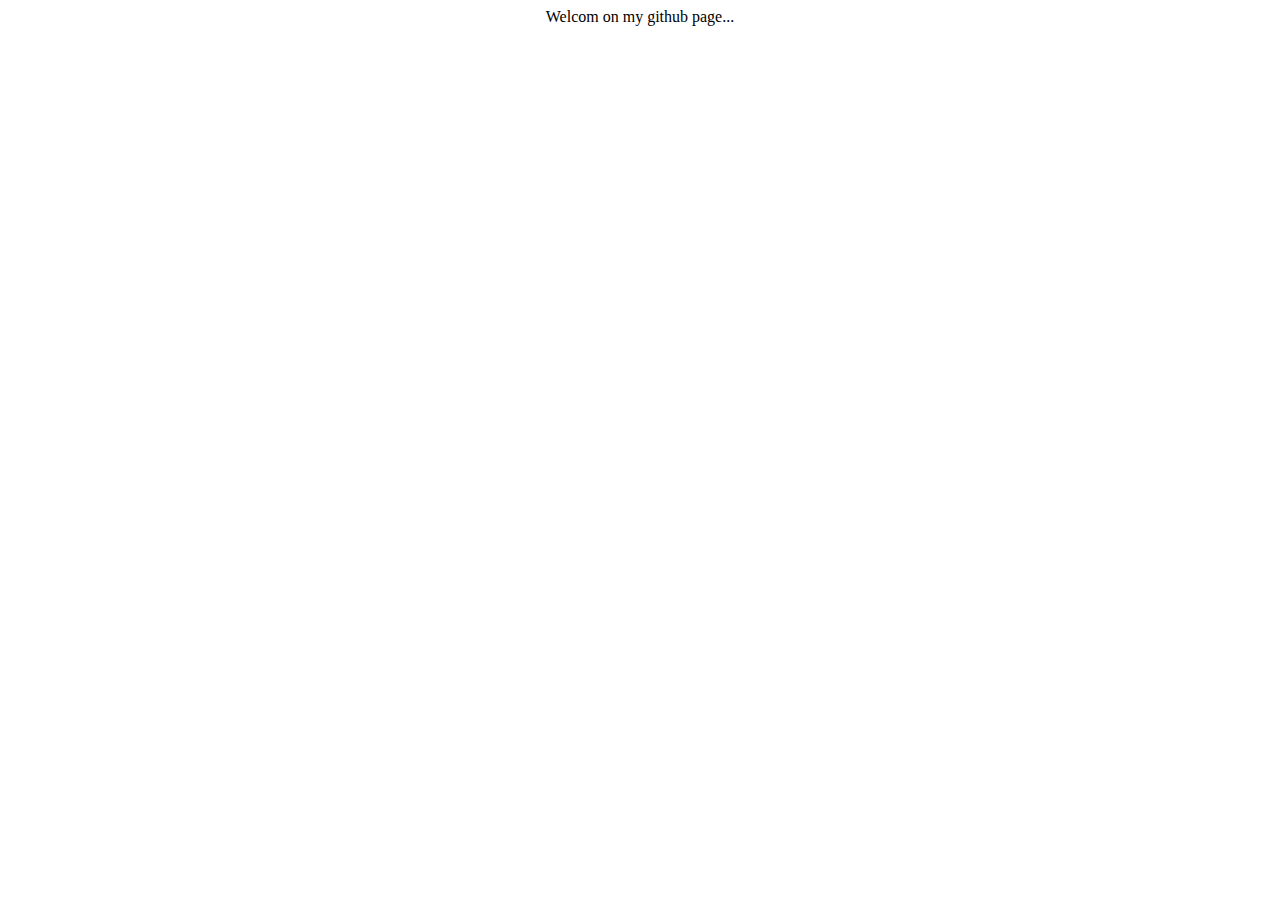
==== index.html @ 96ec124f "Upload files for my page" ====
<!DOCTYPE html>
<html lang="en">
<head>
	<meta charset="UTF-8">
	<title>My page on github</title>
	<link rel="stylesheet" href="" />
	<script src="js/index.js"></script>
</head>
<body>
	<div style="text-align: center;">Welcom on my github page...</div>
</body>
</html>
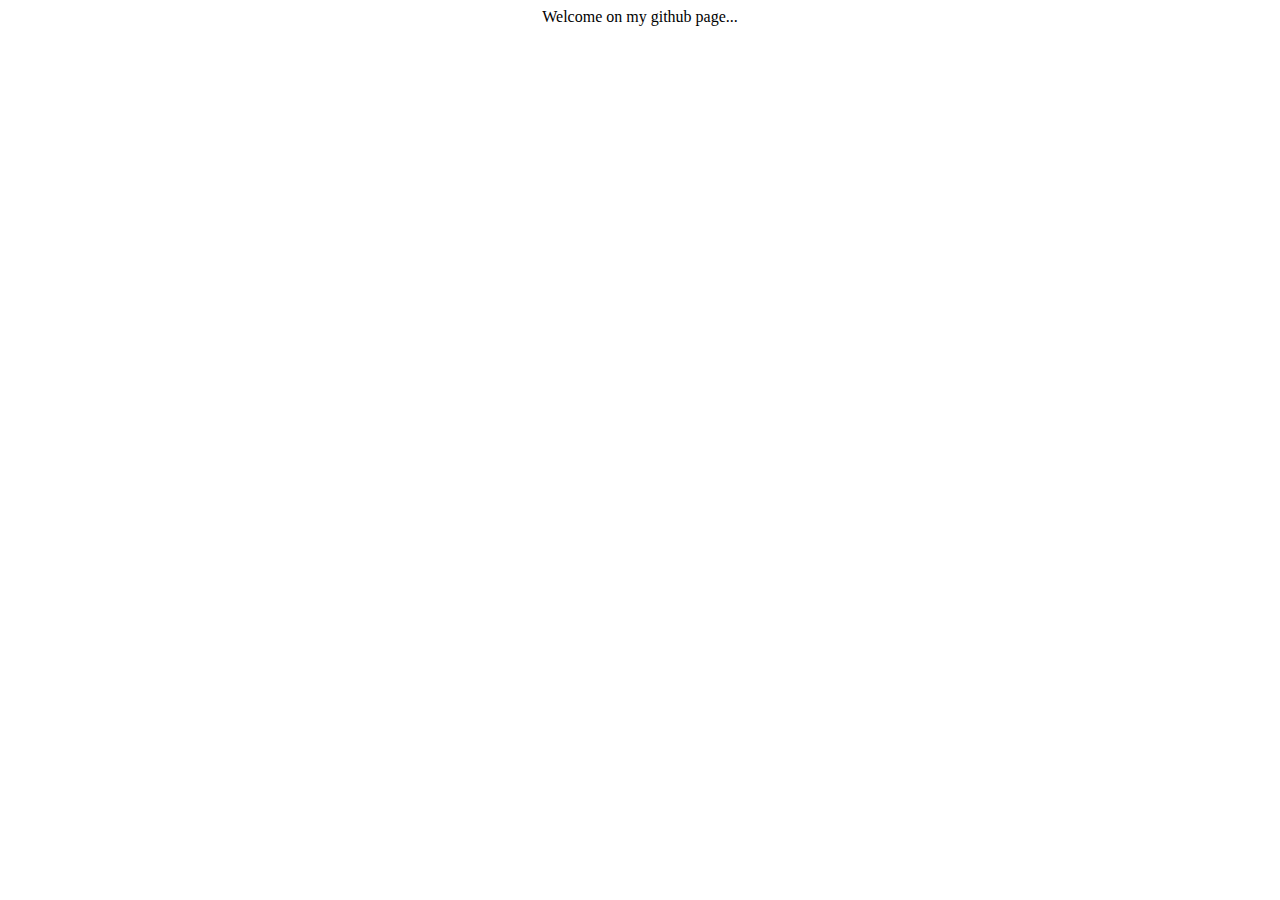
==== commit b3923973: "Lite changes" ====
--- a/index.html
+++ b/index.html
@@ -7,6 +7,6 @@
 	<script src="js/index.js"></script>
 </head>
 <body>
-	<div style="text-align: center;">Welcom on my github page...</div>
+	<div style="text-align: center;">Welcome on my github page...</div>
 </body>
 </html>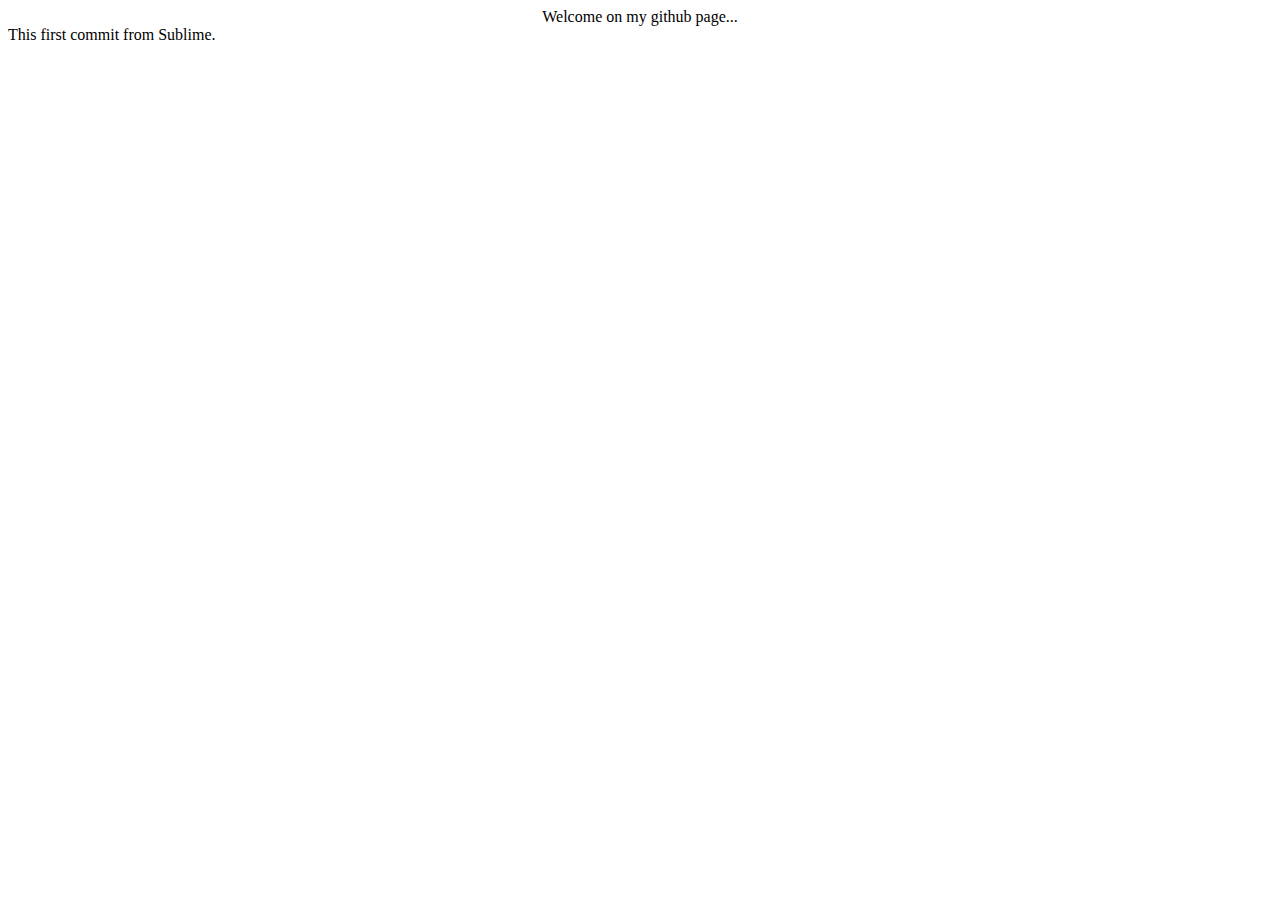
==== commit ff1e8e04: "Test commit from Sublime Text" ====
--- a/index.html
+++ b/index.html
@@ -8,5 +8,6 @@
 </head>
 <body>
 	<div style="text-align: center;">Welcome on my github page...</div>
+	<div>This first commit from Sublime.</div>
 </body>
 </html>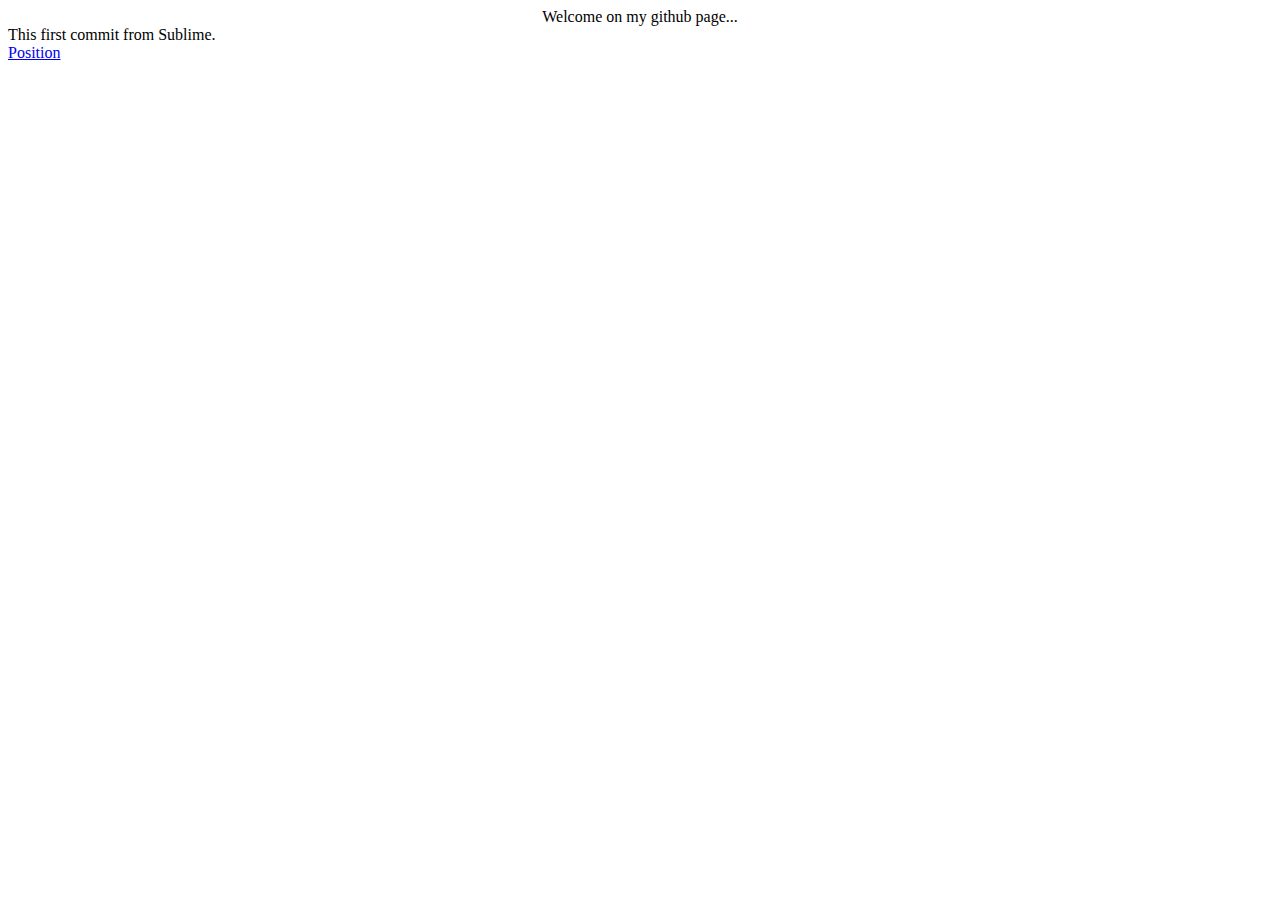
==== commit d69fe10a: "[+] Добавлена ссылка на страницу с определением позиции" ====
--- a/index.html
+++ b/index.html
@@ -9,5 +9,6 @@
 <body>
 	<div style="text-align: center;">Welcome on my github page...</div>
 	<div>This first commit from Sublime.</div>
+	<a href="position.html">Position</a>
 </body>
 </html>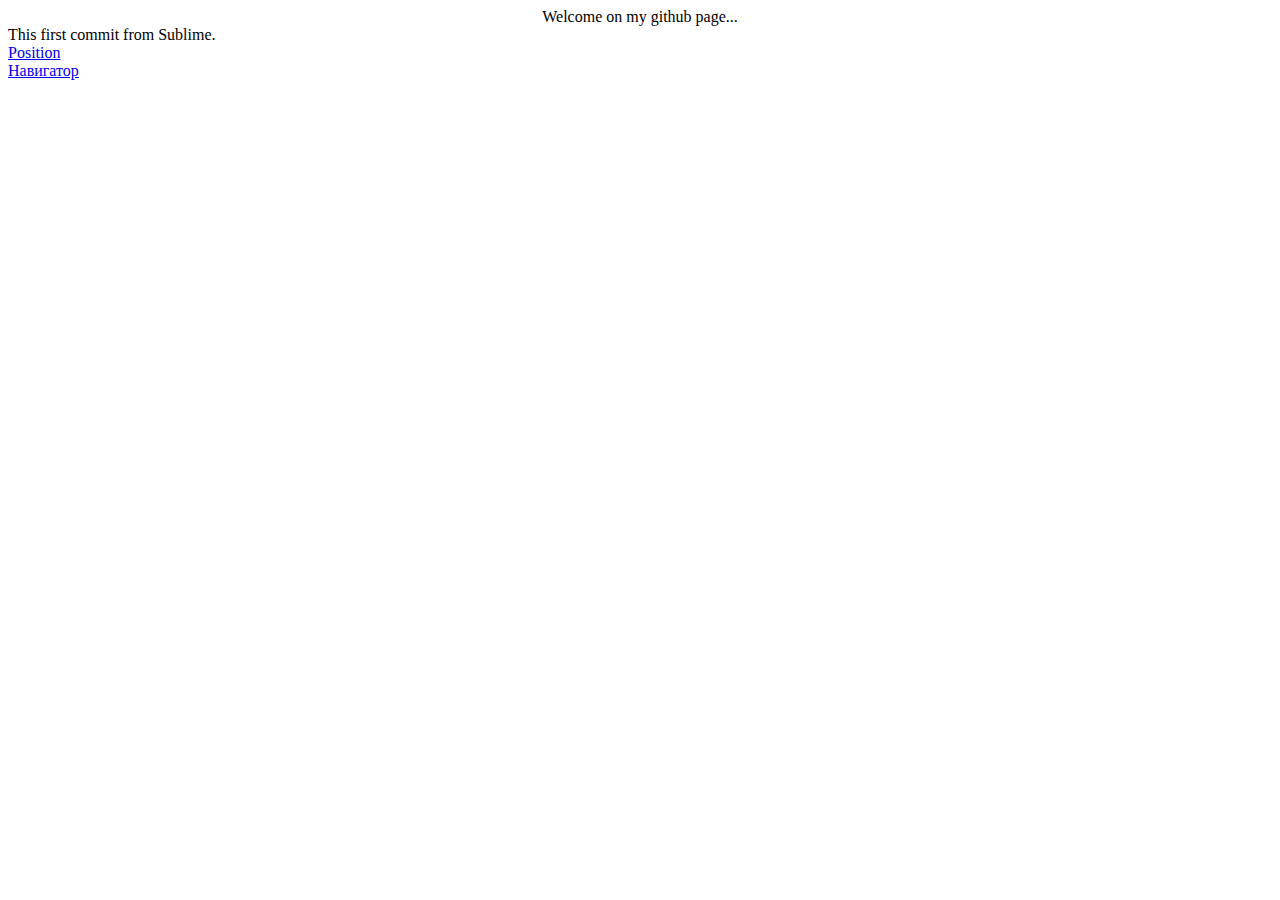
==== commit 7efbed15: "[+] Добавлен навигатор" ====
--- a/index.html
+++ b/index.html
@@ -9,6 +9,7 @@
 <body>
 	<div style="text-align: center;">Welcome on my github page...</div>
 	<div>This first commit from Sublime.</div>
-	<a href="position.html">Position</a>
+	<a href="position.html">Position</a><br />
+	<a href="navigator">Навигатор</a>
 </body>
 </html>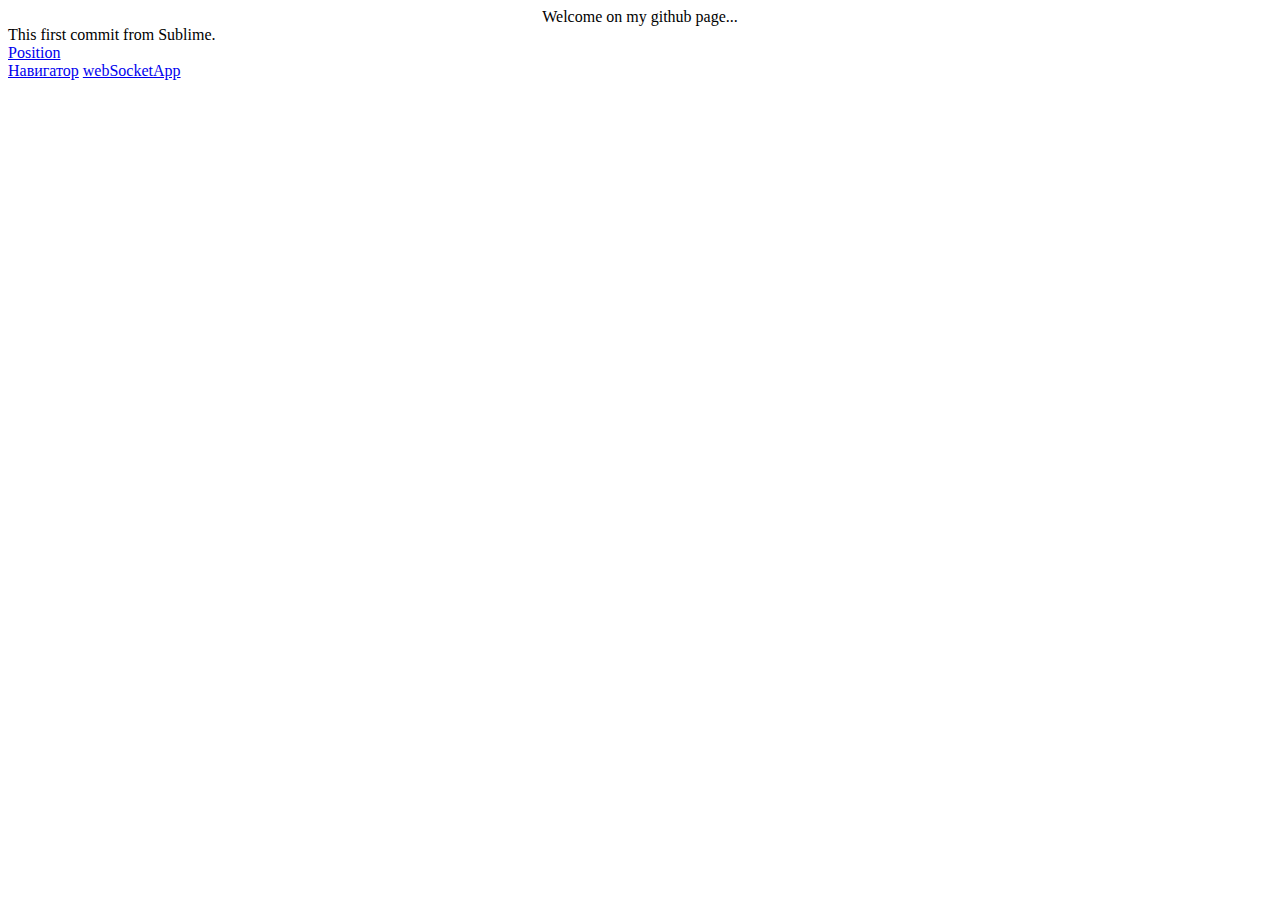
==== commit 713d0df7: "Added webSocketApp" ====
--- a/index.html
+++ b/index.html
@@ -11,5 +11,6 @@
 	<div>This first commit from Sublime.</div>
 	<a href="position.html">Position</a><br />
 	<a href="navigator">Навигатор</a>
+	<a href="webSocketApp">webSocketApp</a>
 </body>
 </html>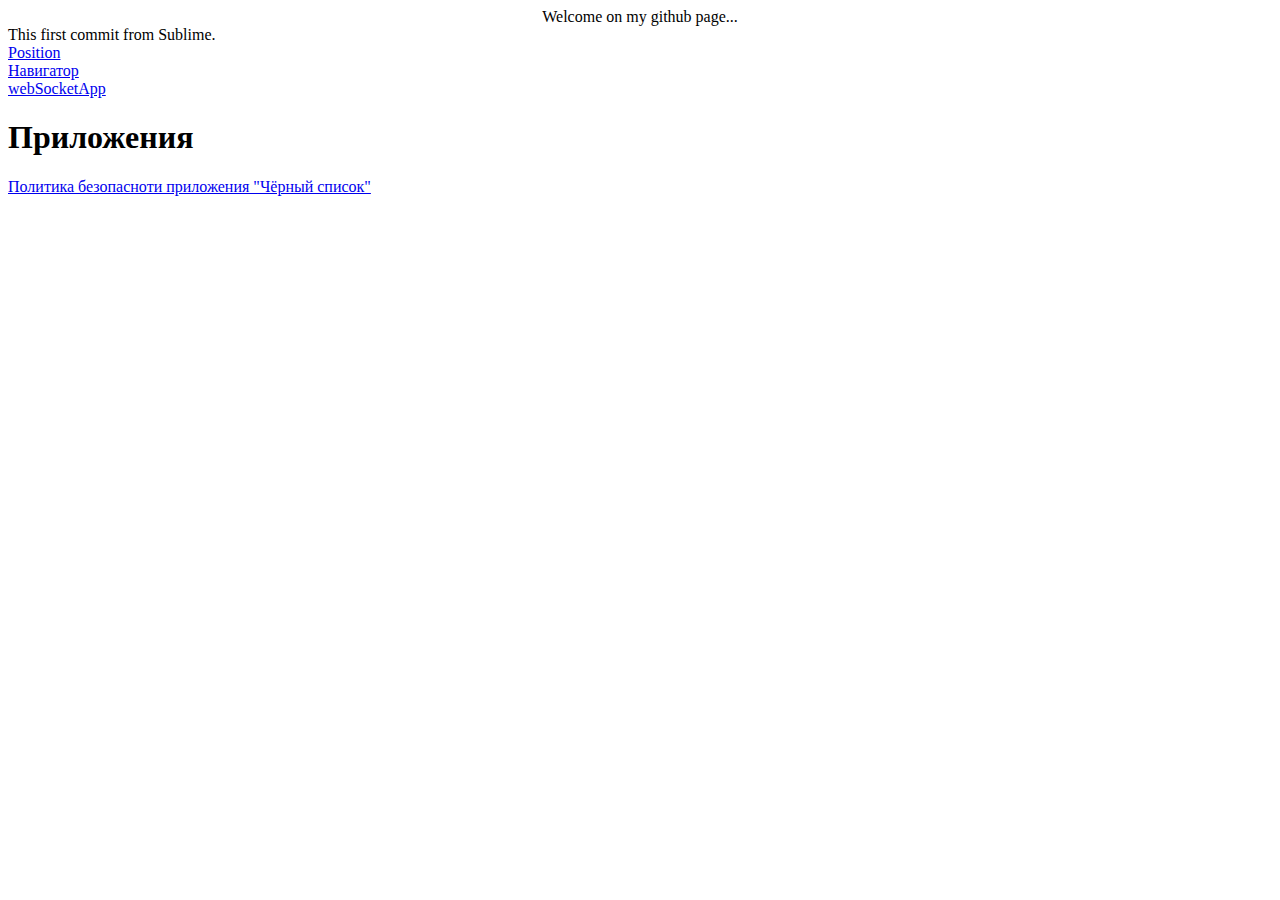
==== commit 311481c8: "Добавлена страница политики безопасности приложения "Чёрный список"" ====
--- a/index.html
+++ b/index.html
@@ -10,7 +10,10 @@
 	<div style="text-align: center;">Welcome on my github page...</div>
 	<div>This first commit from Sublime.</div>
 	<a href="position.html">Position</a><br />
-	<a href="navigator">Навигатор</a>
-	<a href="webSocketApp">webSocketApp</a>
+	<a href="navigator">Навигатор</a><br />
+	<a href="webSocketApp">webSocketApp</a> <br />
+
+	<h1>Приложения</h1>
+	<a href="apps/phone_black_list/PrivacyPolicy.html">Политика безопасноти приложения "Чёрный список"</a>
 </body>
 </html>